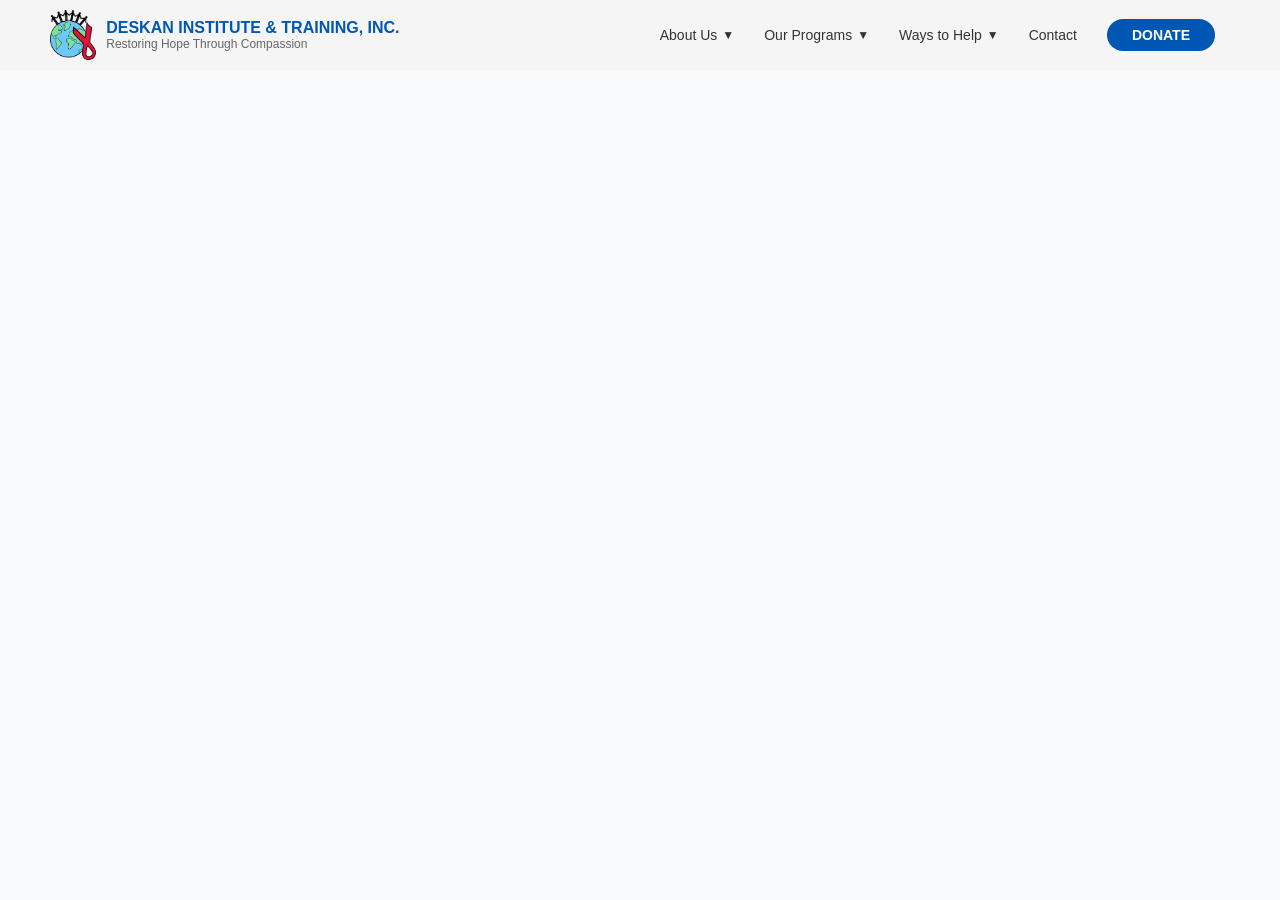
==== index.html @ b95875cb "Intial Commit" ====
<!DOCTYPE html>
<html lang="en">
  <head>
    <meta charset="UTF-8" />
    <meta name="viewport" content="width=device-width, initial-scale=1.0" />
    <title>Deskan Institute Navbar</title>
    <link rel="stylesheet" href="css/styles.css" />
  </head>
  <body>
    <header>
      <nav class="navbar">
        <div class="logo">
          <img src="logo.png" alt="Deskan Institute Logo" />
          <div>
            <h1>DESKAN INSTITUTE & TRAINING, INC.</h1>
            <p>Restoring Hope Through Compassion</p>
          </div>
        </div>
        <ul class="nav-links">
          <li class="dropdown">
            <a href="#">About Us</a>
            <ul class="dropdown-menu">
              <li><a href="mission.html">Our Mission</a></li>
              <li><a href="history.html">Our History</a></li>
              <li><a href="acc.html">Our Accomplishments</a></li>
              <li><a href="goals.html">Our Goals</a></li>
              <li><a href="partners.html">Our Partners</a></li>
            </ul>
          </li>
          <li class="dropdown">
            <a href="#">Our Programs</a>
            <ul class="dropdown-menu">
              <li><a href="rhm.html">Restoring Hope Ministry</a></li>
              <li><a href="chg.html">Community Holiday Giving</a></li>
              <li><a href="cc.html">Clothes Closet</a></li>
              <li><a href="#">Second Chance</a></li>
              <li><a href="#">Medical Missions</a></li>
              <li><a href="#">Food Pantry</a></li>
            </ul>
          </li>
          <li class="dropdown">
            <a href="#">Ways to Help</a>
            <ul class="dropdown-menu">
              <li><a href="#">Donate</a></li>
              <li><a href="#">Volunteer</a></li>
              <li><a href="#">Join a Committee</a></li>
              <li><a href="#">Sponsor/Partner</a></li>
            </ul>
          </li>
          <li><a href="#">Contact</a></li>
          <li><a href="#" class="donate-button">Donate</a></li>
        </ul>
      </nav>
    </header>
  </body>
</html>
---- css/styles.css ----
/* General Reset */
* {
    margin: 0;
    padding: 0;
    box-sizing: border-box;
  }
  
  body {
    font-family: Arial, sans-serif;
    background-color: #f8f9fa; /* Light background */
  }
  
  header {
    background-color: #ffffff; /* White navbar */
    box-shadow: 0 2px 4px rgba(0, 0, 0, 0.1); /* Subtle shadow */
  }
  
  .navbar {
    display: flex;
    justify-content: space-between;
    align-items: center;
    background-color: whitesmoke;
    padding: 10px 50px;
    left: 0;
    position: fixed;
    right: 0;
    top: 0;
  }
  
  .logo {
    display: flex;
    align-items: center;
  }
  
  .logo img {
    height: 50px;
    margin-right: 10px;
  }
  
  .logo h1 {
    font-size: 16px;
    font-weight: bold;
    color: #0056b3; /* Blue color for the logo text */
  }
  
  .logo p {
    font-size: 12px;
    color: #666; /* Darker gray for tagline */
  }
  
  .nav-links {
    display: flex;
    list-style: none;
    align-items: center;
  }
  
  .nav-links li {
    position: relative;
    margin: 0 15px;
  }
  
  .nav-links a {
    text-decoration: none;
    font-size: 14px;
    color: #333; /* Dark gray */
    transition: color 0.3s ease;
  }
  
  .nav-links a:hover {
    color: #0056b3; /* Blue hover effect */
  }
  
  /* Updated Dropdown Menu Styling */
  .dropdown-menu {
    display: none;
    position: absolute;
    top: 100%;
    left: 0;
    background-color: #ffffff;
    border-radius: 8px;
    box-shadow: 0 4px 8px rgba(0, 0, 0, 0.1);
    list-style: none;
    padding: 10px 0; /* Add some vertical padding for comfort */
    z-index: 999; /* Ensures the menu appears above other elements */
  }
  
  /* Dropdown menu links */
  .dropdown-menu li {
    padding: 10px 20px; /* Add padding for more spacing between items */
  }
  
  /* Adjust dropdown link text */
  .dropdown-menu a {
    display: block;
    color: #333; /* Dark text */
    font-size: 14px; /* Font size for dropdown items */
    white-space: nowrap; /* Prevent text from wrapping */
  }
  
  /* Hover effect for dropdown items */
  .dropdown-menu a:hover {
    background-color: #f4f4f4; /* Light gray hover effect */
    color: #0056b3; /* Blue text on hover */
  }
  
  /* Show dropdown on hover */
  .dropdown:hover .dropdown-menu {
    display: block;
  }
  
  /* Add arrow beside dropdown items */
  .nav-links .dropdown > a::after {
    content: "\25BC"; /* Unicode for down arrow */
    font-size: 12px;
    color: #333;
    margin-left: 5px;
  }
  
  /* Rotate arrow on hover */
  .dropdown:hover > a::after {
    transform: rotate(180deg); /* Flip the arrow upward */
    transition: transform 0.3s ease;
  }
  
  /* Donate button styling */
  .donate-button {
    background-color: #0056b3; /* Blue background */
    color: white !important; /* White text */
    padding: 8px 25px; /* Adjust padding for a balanced button */
    border-radius: 25px;
    font-size: 14px;
    font-weight: bold;
    text-transform: uppercase;
    transition: background-color 0.3s ease;
  }
  
  .donate-button:hover {
    background-color: #003d80; /* Darker blue hover effect */
    color: white;
  }
  
  /* Add arrow styles for dropdown */
.nav-links .dropdown > a {
    position: relative;
    display: flex;
    align-items: center;
    justify-content: space-between;
  }
  
  .nav-links .dropdown > a .arrow {
    font-size: 12px;
    color: #333;
    margin-left: 5px; /* Add spacing between the text and arrow */
    transition: transform 0.3s ease;
  }
  
  /* Rotate the arrow when hovering over dropdowns */
  .dropdown:hover .arrow {
    transform: rotate(180deg); /* Flip the arrow upward */
  }
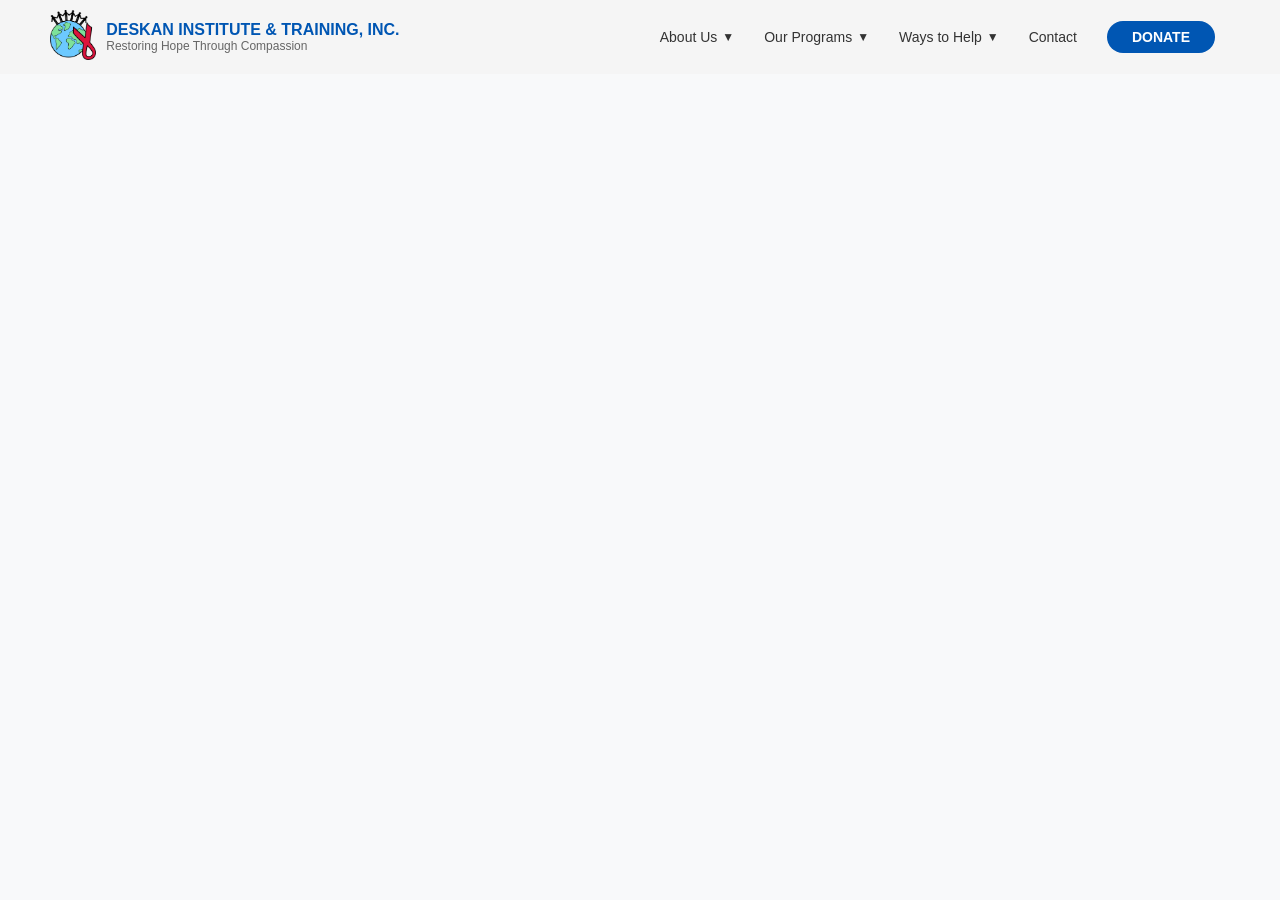
==== commit 07f30934: "when clicked on logo the page returns to home" ====
--- a/index.html
+++ b/index.html
@@ -10,7 +10,9 @@
     <header>
       <nav class="navbar">
         <div class="logo">
-          <img src="logo.png" alt="Deskan Institute Logo" />
+          <a href="index.html" target="_blank">
+            <img src="logo.png" alt="Deskan Institute Logo" />
+          </a>
           <div>
             <h1>DESKAN INSTITUTE & TRAINING, INC.</h1>
             <p>Restoring Hope Through Compassion</p>
@@ -21,7 +23,7 @@
             <a href="#">About Us</a>
             <ul class="dropdown-menu">
               <li><a href="mission.html">Our Mission</a></li>
-              <li><a href="history.html">Our History</a></li>
+              <!-- <li><a href="history.html">Our History</a></li> -->
               <li><a href="acc.html">Our Accomplishments</a></li>
               <li><a href="goals.html">Our Goals</a></li>
               <li><a href="partners.html">Our Partners</a></li>
